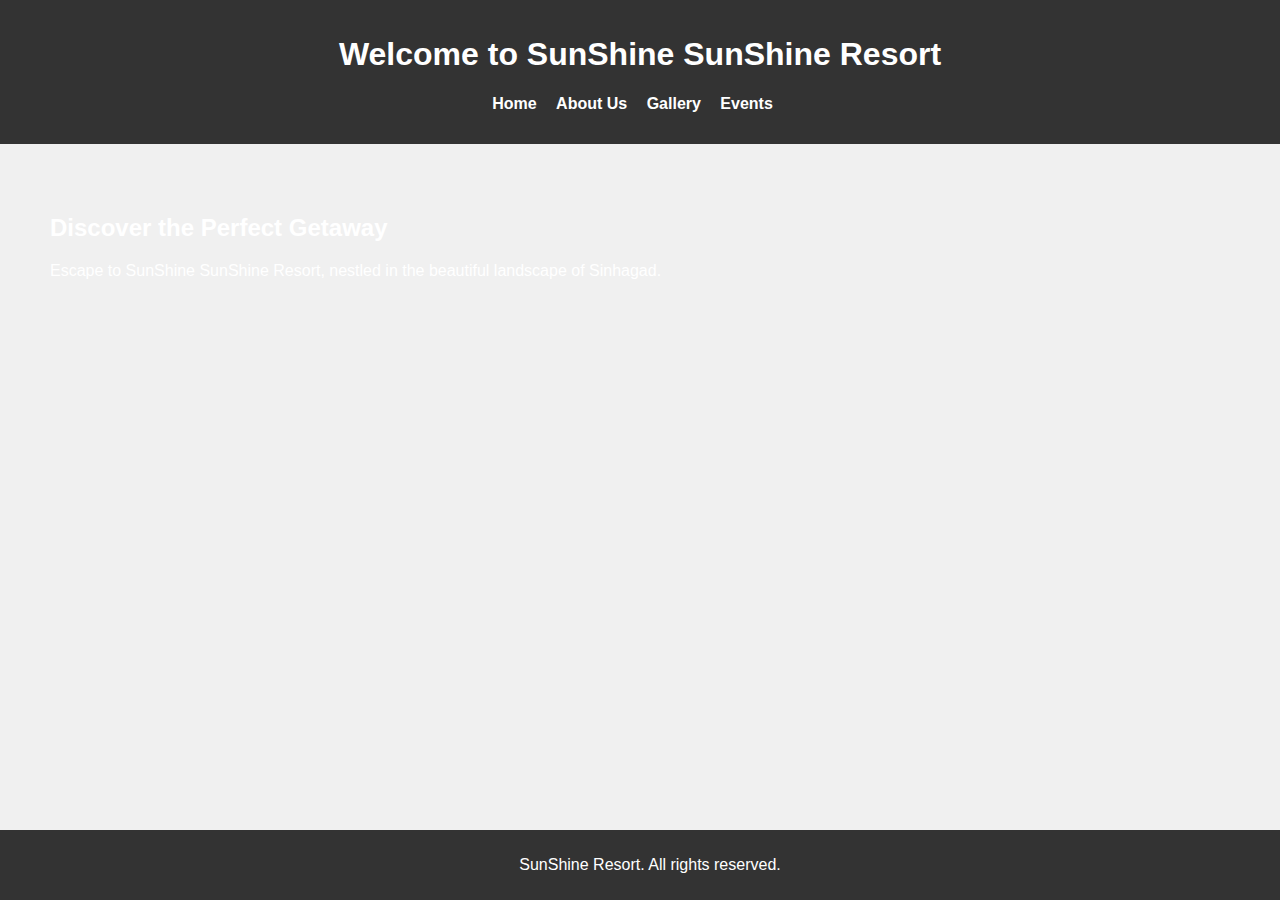
==== index.html @ 26a33129 "Add files via upload" ====
<!DOCTYPE html>
<html lang="en">
<head>
    <meta charset="UTF-8">
    <meta name="viewport" content="width=device-width, initial-scale=1.0">
    <title>SunShine SunShine Resort</title>
    <link rel="stylesheet" href="./style.css">
</head>
<body>
    <header>
        <h1>Welcome to SunShine SunShine Resort</h1>
        <nav>
            <ul>
                <li><a href="index.html">Home</a></li>
                <li><a href="about.html">About Us</a></li>
                <li><a href="gallery.html">Gallery</a></li>
                <li><a href="events.html">Events</a></li>
            </ul>
        </nav>
    </header>

    <main class="main-background">
        <section>
            <h2>Discover the Perfect Getaway</h2>
            <p>Escape to SunShine SunShine Resort, nestled in the beautiful landscape of Sinhagad.</p>
           
        </section>
    </main>

    <footer>
        <p> SunShine Resort. All rights reserved.</p>
    </footer>
</body>
</html>
---- style.css ----
body {
    font-family: Arial, sans-serif;
    margin: 0;
    padding: 0;
    background-color: #f0f0f0;
}

header {
    background-color: #333;
    color: white;
    padding: 15px;
    text-align: center;
}

nav ul {
    list-style-type: none;
    padding: 0;
}

nav ul li {
    display: inline;
    margin-right: 15px;
}

nav ul li a {
    color: white;
    text-decoration: none;
    font-weight: bold;
}

h1 {
    color: #fff;;
}

main {
    padding: 20px;
}

footer {
    background-color: #333;
    color: white;
    text-align: center;
    padding: 10px;
    position: fixed;
    bottom: 0;
    width: 100%;
}

.about-background {
    background-image: url('./bg.jpg');
    background-size: cover;
    background-position: center;
    color: white;
    padding: 50px;
    text-align: center;
    min-height: 400px;
}

.about-text {
    background-color: rgba(0, 0, 0, 0.5);
    padding: 20px;
    display: inline-block;
}

.gallery-images, .event-images {
    display: flex;
    justify-content: space-around;
    margin-top: 20px;
}

.gallery-images img, .event-images img {
    width: 30%;
    height: auto;
    border-radius: 10px;
}

hr {
    border: 1px solid #ccc;
    margin: 20px 0;
}

.main-background {
    background-image: url('https://images.pexels.com/photos/258154/pexels-photo-258154.jpeg?cs=srgb&dl=pexels-pixabay-258154.jpg&fm=jpg');
    background-size: cover;
    background-position: center;
    background-repeat: no-repeat;
    padding: 50px;
    min-height: 400px;
    color: white; /* Ensures text is visible */
}
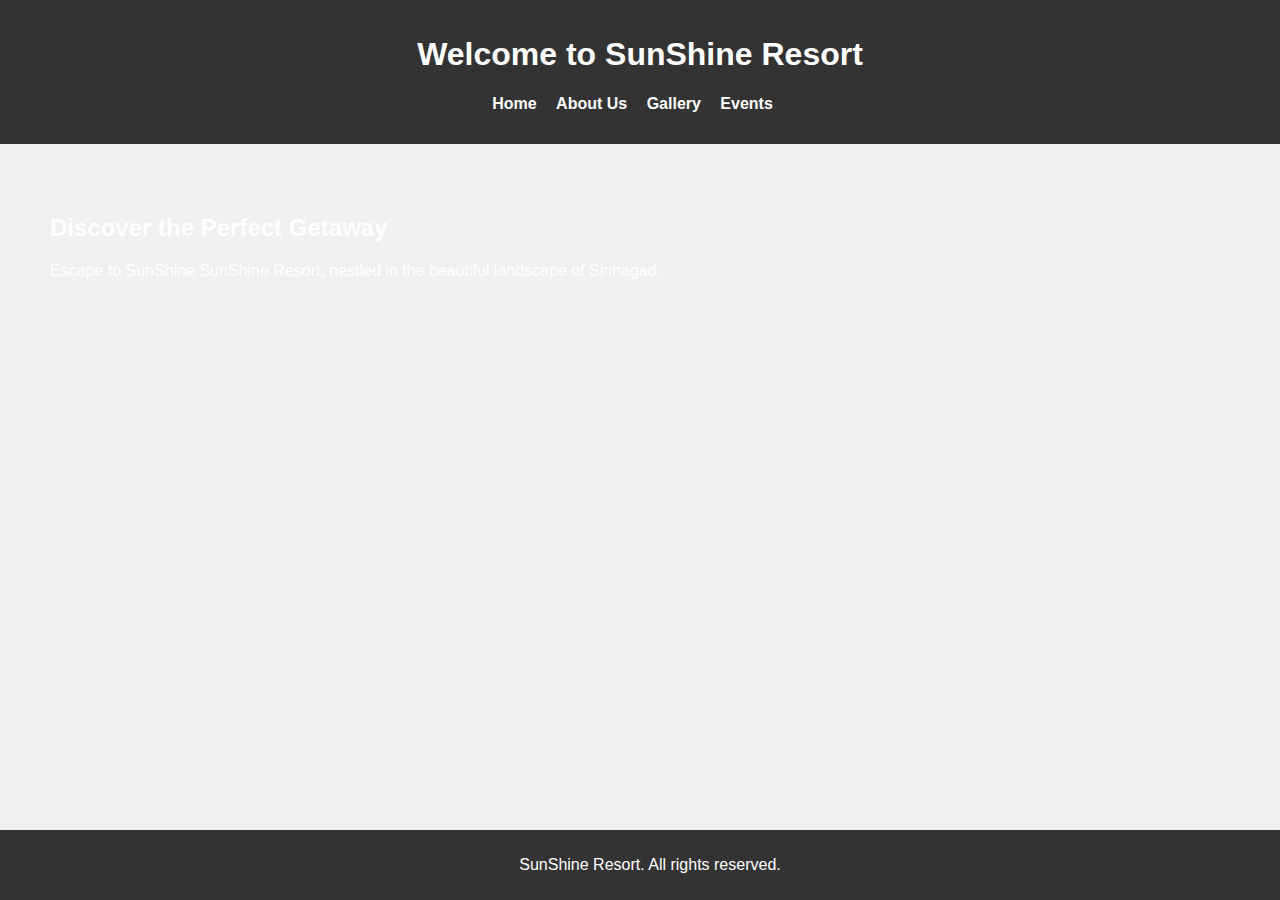
==== commit d1e04622: "Update index.html" ====
--- a/index.html
+++ b/index.html
@@ -8,7 +8,7 @@
 </head>
 <body>
     <header>
-        <h1>Welcome to SunShine SunShine Resort</h1>
+        <h1>Welcome to  SunShine Resort</h1>
         <nav>
             <ul>
                 <li><a href="index.html">Home</a></li>
